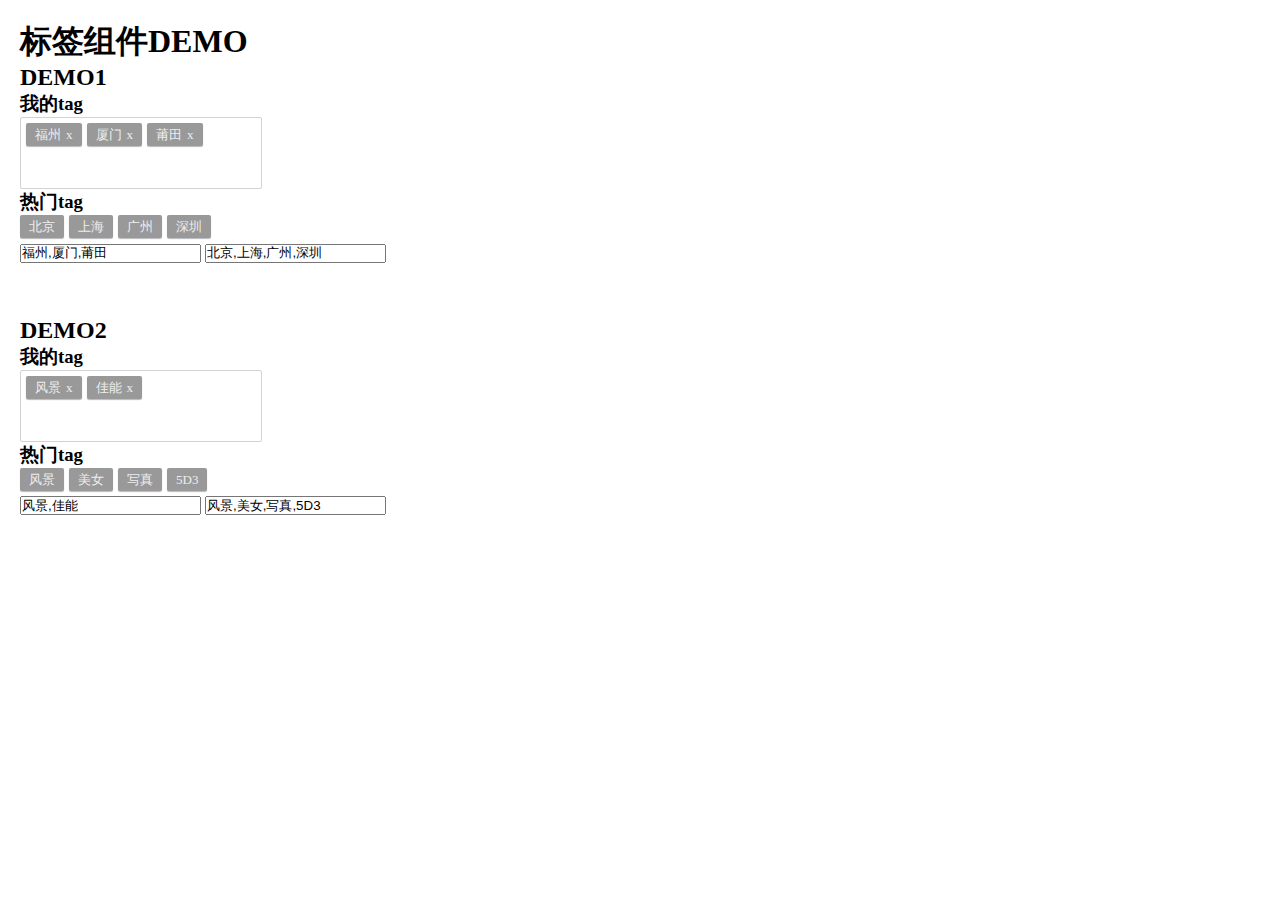
==== index.htm @ 1e1dcbb8 "初始版本" ====
﻿<!DOCTYPE html PUBLIC "-//W3C//DTD XHTML 1.0 Transitional//EN" "http://www.w3.org/TR/xhtml1/DTD/xhtml1-transitional.dtd">
<html xmlns="http://www.w3.org/1999/xhtml">
<head>
    <title></title>
    <link href="style/tag.css" rel="stylesheet" type="text/css" />
    <script src="http://code.jquery.com/jquery-1.8.2.min.js"></script>
    <script src="script/tag.js" type="text/javascript"></script>
    <style>
        body { padding: 20px; }
        * { padding: 0; margin: 0; }
        li { list-style: none; }
    </style>
</head>
<body>
    <h1>
        标签组件DEMO
    </h1>
    <h2>
        DEMO1</h2>
    <h3>
        我的tag</h3>
    <div id="divTagPost" style="width: 400px;">
    </div>
    <h3>
        热门tag</h3>
    <div id="divTagHisory">
    </div>
    <div style="clear: both">
    </div>
    <p>
        <input type="text" id="valTag" value="福州,厦门,莆田" />
        <input type="text" id="valTagHistory" value="北京,上海,广州,深圳" />
    </p>
    <script>
        var $tag = new $.Tag({
            tagPostContenter: '#divTagPost'
            , tagHistoryContenter: '#divTagHisory'
            , tagPostText: '#valTag'
            , tagHistoryText: '#valTagHistory'
        });    
    </script>
    <br />
    <br />
    <br />
    <h2>
        DEMO2</h2>
    <h3>
        我的tag</h3>
    <div id="div1" style="width: 200px;">
    </div>
    <h3>
        热门tag</h3>
    <div id="div2">
    </div>
    <div style="clear: both">
    </div>
    <p>
        <input type="text" id="Text1" value="风景,佳能" />
        <input type="text" id="Text2" value="风景,美女,写真,5D3" />
    </p>
    <script>
        var $tag2 = new $.Tag({
            tagPostContenter: '#div1'
            , tagHistoryContenter: '#div2'
            , tagPostText: '#Text1'
            , tagHistoryText: '#Text2'
        });    
    </script>
</body>
</html>
---- style/tag.css ----
﻿.post-tag {font-size: 13px;  background: none repeat scroll 0 0 #FFFFFF; border: 1px solid #CFD3D5; border-radius: 2px; xxbox-shadow: 1px 1px 1px #D0D3D6; min-height: 60px;width:230px; overflow: hidden; padding: 5px; min-width: 188px; }
.post-tag-list { }
.post-tag-list li, .recommand-tag-list li { background: #999; border-radius: 2px 2px 2px 2px; box-shadow: 0 1px 1px #B7B9BC; color: #EEEEEE; float: left; line-height: 23px; margin: 0 5px 5px 0; padding: 0 9px; white-space: nowrap; cursor: default; }
.post-tag-list li:hover, .recommand-tag-list li:hover { background: #555; }
.post-tag-list li .delete-tag-btn { color: #EEEEEE; padding-left: 5px; cursor: pointer; }
.post-tag-list li .delete-tag-btn:hover { color: red; }

.recommand-tag-list{font-size:13px;}
.recommand-tag-list li { cursor: pointer; max-width: 180px; overflow: hidden; }
.post-tag-input { border: 0 none; margin: 0; outline: medium none; padding: 0; width: 188px; height: 30px; line-height: 30px; }
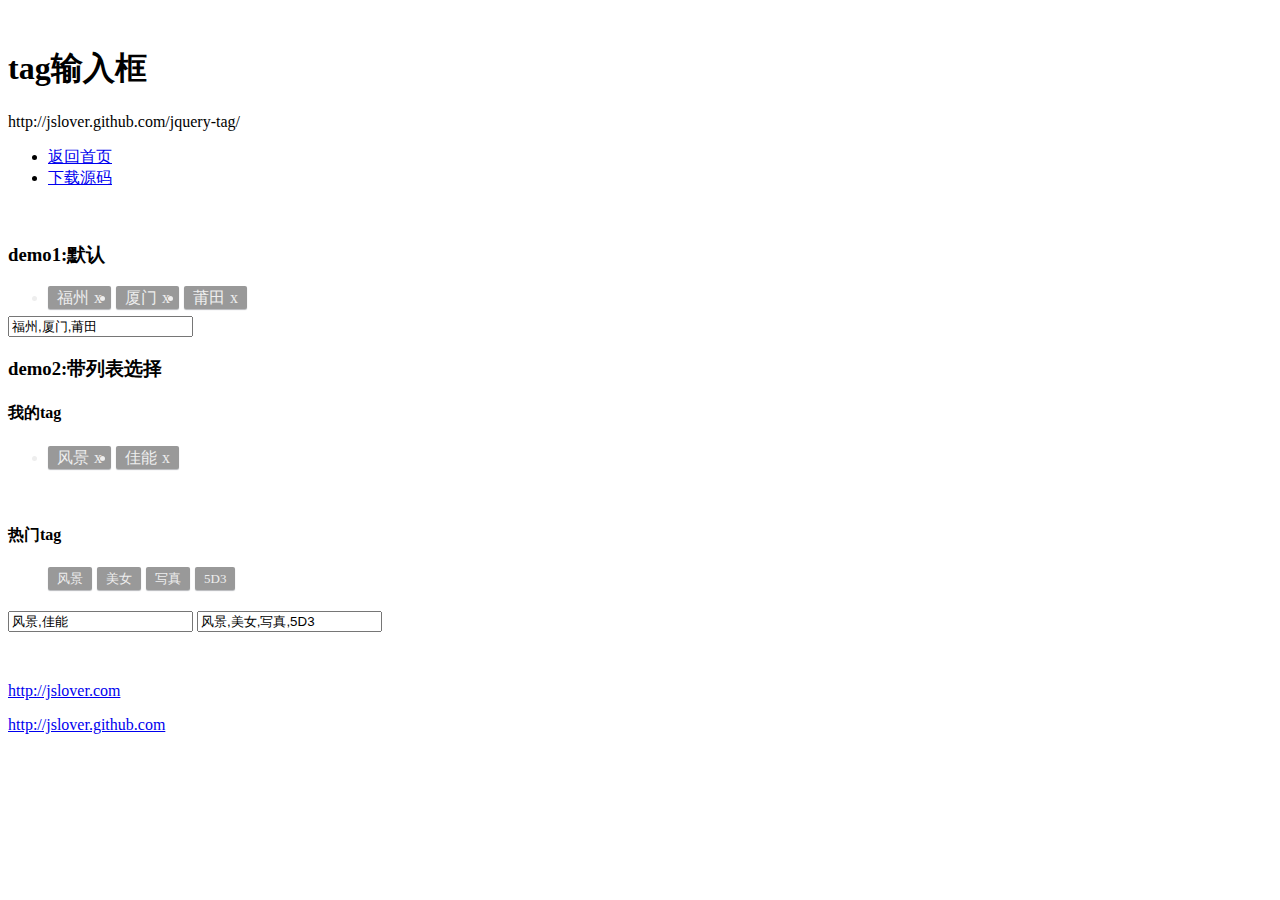
==== commit ee520d21: "11111111111" ====
--- a/index.htm
+++ b/index.htm
@@ -1,70 +1,82 @@
-﻿<!DOCTYPE html PUBLIC "-//W3C//DTD XHTML 1.0 Transitional//EN" "http://www.w3.org/TR/xhtml1/DTD/xhtml1-transitional.dtd">
-<html xmlns="http://www.w3.org/1999/xhtml">
+﻿﻿<!DOCTYPE html />
+<html>
 <head>
-    <title></title>
+    <meta charset="utf-8" />
+    <title>tag输入框-jquery-tag</title>
+    <meta name="viewport" content="width=device-width, initial-scale=1,maximum-scale=1, minimum-scale=1, user-scalable=no,target-densitydpi=medium-dpi">
+    <link href="http://jslover.github.com/style/main.css" rel="stylesheet" type="text/css" />
+    <script src="http://code.jquery.com/jquery-1.8.2.min.js"></script>
+    <script src="http://jslover.github.com/script/common.js" type="text/javascript"></script>
+    <!--DEMO引用的组件样式和JS-->
     <link href="style/tag.css" rel="stylesheet" type="text/css" />
-    <script src="http://code.jquery.com/jquery-1.8.2.min.js"></script>
     <script src="script/tag.js" type="text/javascript"></script>
-    <style>
-        body { padding: 20px; }
-        * { padding: 0; margin: 0; }
-        li { list-style: none; }
-    </style>
 </head>
 <body>
-    <h1>
-        标签组件DEMO
-    </h1>
-    <h2>
-        DEMO1</h2>
-    <h3>
-        我的tag</h3>
-    <div id="divTagPost" style="width: 400px;">
+    <div id="header">
+        <div class="wrap">
+            <h1>
+                tag输入框</h1>
+            <p>
+                http://jslover.github.com/jquery-tag/
+            </p>
+            <ul>
+                <li><a href="http://jslover.github.com">返回首页</a></li>
+                <li><a href="https://github.com/jslover/jquery-tag">下载源码</a></li>
+            </ul>
+        </div>
     </div>
-    <h3>
-        热门tag</h3>
-    <div id="divTagHisory">
+    <div id="contenter">
+        <div class="wrap">
+            <br />
+            <h3>
+                demo1:默认</h3>
+            <div class="demo" style="height: auto">
+                <div id="divTagPost">
+                </div>
+                <input type="text" id="valTag" value="福州,厦门,莆田" />
+                <script>
+                    var $tag = new $.Tag({
+                        tagPostContenter: '#divTagPost'
+                            , tagPostText: '#valTag'
+                    });    
+                </script>
+            </div>
+            <h3>
+                demo2:带列表选择</h3>
+            <div class="demo" style="height: auto">
+                <h4>
+                    我的tag</h4>
+                <div id="divMyTag" style="width: 200px;">
+                </div>
+                <h4>
+                    热门tag</h4>
+                <div id="divHistoryTag">
+                </div>
+                <div style="clear: both">
+                </div>
+                <p>
+                    <input type="text" id="txtTag" value="风景,佳能" />
+                    <input type="text" id="txtHistory" value="风景,美女,写真,5D3" />
+                </p>
+                <script>
+                    var $tag2 = new $.Tag({
+                        tagPostContenter: '#divMyTag'
+                        , tagHistoryContenter: '#divHistoryTag'
+                        , tagPostText: '#txtTag'
+                        , tagHistoryText: '#txtHistory'
+                    });    
+                </script>
+            </div>
+            <br />
+        </div>
     </div>
-    <div style="clear: both">
+    <div id="footer">
+        <div class="wrap">
+            <p>
+                <a href="http://jslover.com">http://jslover.com</a></p>
+            <p>
+                <a href="http://jslover.github.com">http://jslover.github.com</a></p>
+        </div>
     </div>
-    <p>
-        <input type="text" id="valTag" value="福州,厦门,莆田" />
-        <input type="text" id="valTagHistory" value="北京,上海,广州,深圳" />
-    </p>
-    <script>
-        var $tag = new $.Tag({
-            tagPostContenter: '#divTagPost'
-            , tagHistoryContenter: '#divTagHisory'
-            , tagPostText: '#valTag'
-            , tagHistoryText: '#valTagHistory'
-        });    
-    </script>
-    <br />
-    <br />
-    <br />
-    <h2>
-        DEMO2</h2>
-    <h3>
-        我的tag</h3>
-    <div id="div1" style="width: 200px;">
-    </div>
-    <h3>
-        热门tag</h3>
-    <div id="div2">
-    </div>
-    <div style="clear: both">
-    </div>
-    <p>
-        <input type="text" id="Text1" value="风景,佳能" />
-        <input type="text" id="Text2" value="风景,美女,写真,5D3" />
-    </p>
-    <script>
-        var $tag2 = new $.Tag({
-            tagPostContenter: '#div1'
-            , tagHistoryContenter: '#div2'
-            , tagPostText: '#Text1'
-            , tagHistoryText: '#Text2'
-        });    
-    </script>
 </body>
 </html>
--- a/style/tag.css
+++ b/style/tag.css
@@ -1,4 +1,4 @@
-﻿.post-tag {font-size: 13px;  background: none repeat scroll 0 0 #FFFFFF; border: 1px solid #CFD3D5; border-radius: 2px; xxbox-shadow: 1px 1px 1px #D0D3D6; min-height: 60px;width:230px; overflow: hidden; padding: 5px; min-width: 188px; }
+﻿﻿.post-tag {font-size: 13px;  background: none repeat scroll 0 0 #FFFFFF; border: 1px solid #CFD3D5; border-radius: 2px; xxbox-shadow: 1px 1px 1px #D0D3D6; min-height: 60px;width:230px; overflow: hidden; padding: 5px; min-width: 188px; }
 .post-tag-list { }
 .post-tag-list li, .recommand-tag-list li { background: #999; border-radius: 2px 2px 2px 2px; box-shadow: 0 1px 1px #B7B9BC; color: #EEEEEE; float: left; line-height: 23px; margin: 0 5px 5px 0; padding: 0 9px; white-space: nowrap; cursor: default; }
 .post-tag-list li:hover, .recommand-tag-list li:hover { background: #555; }
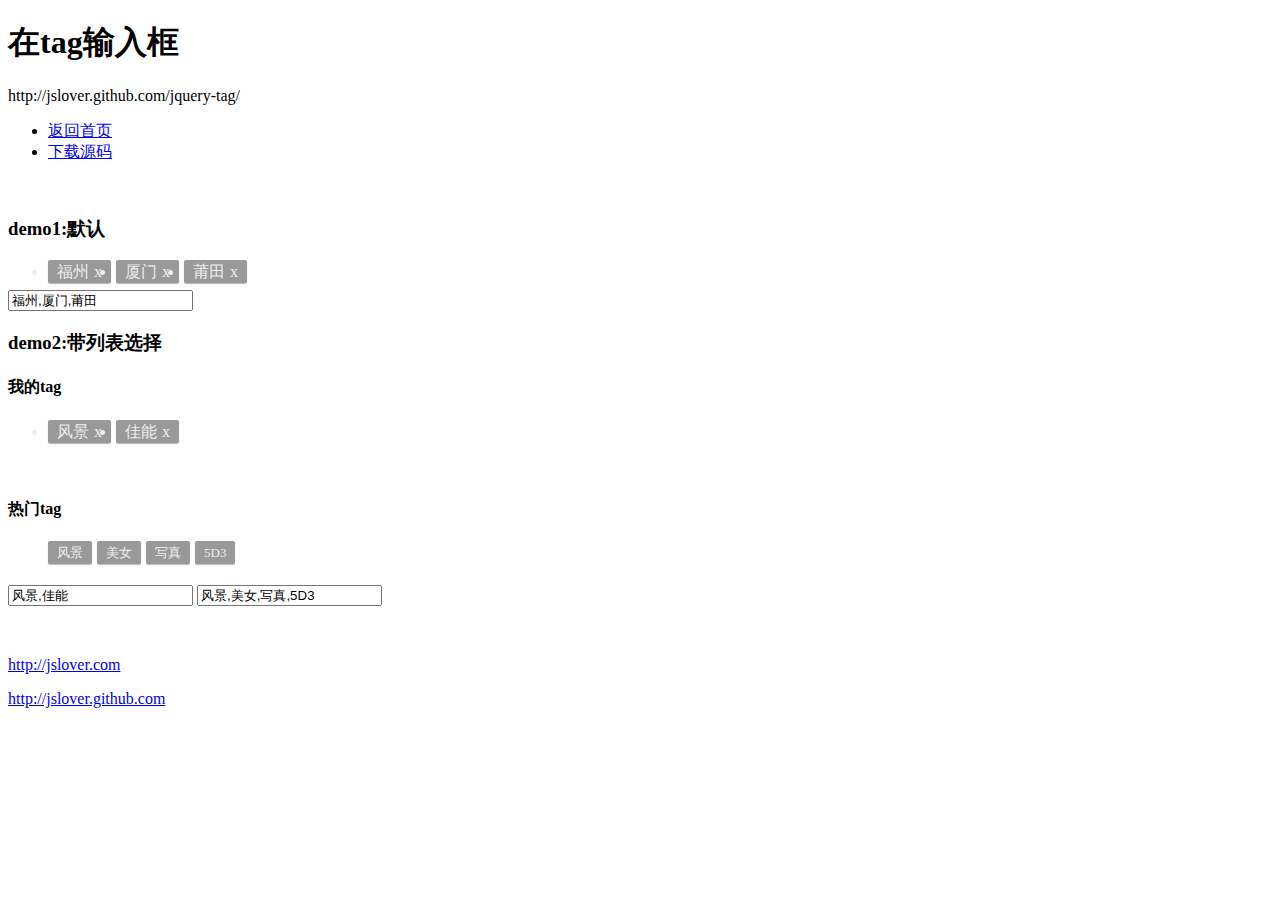
==== commit df74367b: "css" ====
--- a/index.htm
+++ b/index.htm
@@ -1,4 +1,4 @@
-﻿﻿<!DOCTYPE html />
+﻿<!DOCTYPE html>
 <html>
 <head>
     <meta charset="utf-8" />
@@ -14,8 +14,7 @@
 <body>
     <div id="header">
         <div class="wrap">
-            <h1>
-                tag输入框</h1>
+            <h1>在tag输入框</h1>
             <p>
                 http://jslover.github.com/jquery-tag/
             </p>
@@ -35,10 +34,12 @@
                 </div>
                 <input type="text" id="valTag" value="福州,厦门,莆田" />
                 <script>
-                    var $tag = new $.Tag({
-                        tagPostContenter: '#divTagPost'
+                    $(function () {
+                        var $tag = new $.Tag({
+                            tagPostContenter: '#divTagPost'
                             , tagPostText: '#valTag'
-                    });    
+                        });
+                    });
                 </script>
             </div>
             <h3>
@@ -59,12 +60,14 @@
                     <input type="text" id="txtHistory" value="风景,美女,写真,5D3" />
                 </p>
                 <script>
-                    var $tag2 = new $.Tag({
-                        tagPostContenter: '#divMyTag'
+                    $(function () {
+                        var $tag2 = new $.Tag({
+                            tagPostContenter: '#divMyTag'
                         , tagHistoryContenter: '#divHistoryTag'
                         , tagPostText: '#txtTag'
                         , tagHistoryText: '#txtHistory'
-                    });    
+                        });
+                    });
                 </script>
             </div>
             <br />
